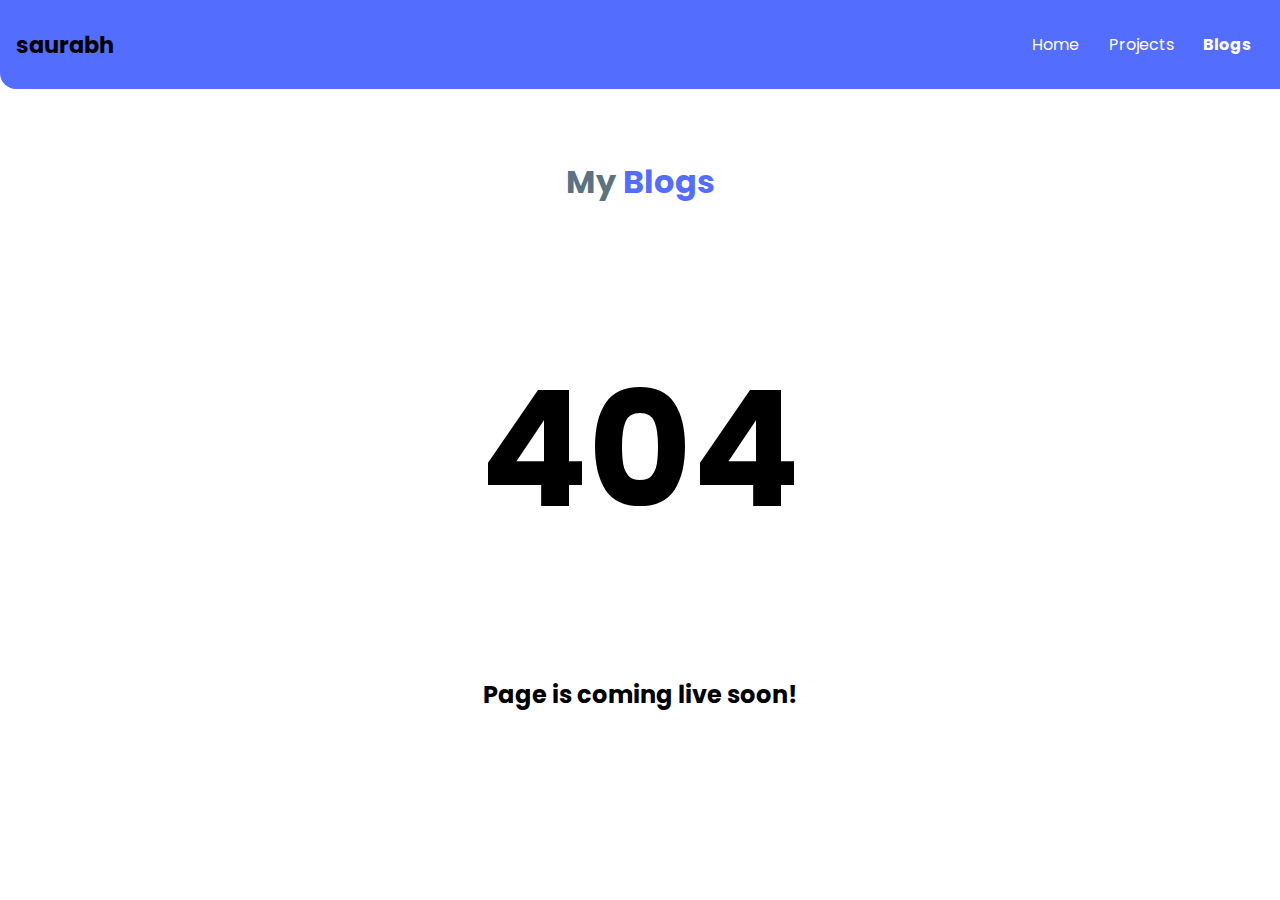
==== blogs.html @ 6eeccf74 "portfolio done well" ====
<!DOCTYPE html>
<html lang="en">
  <head>
    <meta charset="UTF-8" />
    <meta http-equiv="X-UA-Compatible" content="IE=edge" />
    <meta name="viewport" content="width=device-width, initial-scale=1.0" />
    <title>blogs</title>
    <link rel="stylesheet" href="/style.css" />
  </head>
  <body>
    <nav class="navigation container">
      <div class="nav-brand">saurabh</div>
      <ul class="list-non-bullets nav-pills">
        <li class="list-inline">
          <a href="#">Home</a>
        </li>
        <li class="list-inline">
          <a href="#">Projects</a>
        </li>
        <li class="list-inline">
          <a class="link-active" href="#">Blogs</a>
        </li>
      </ul>
    </nav>

    <header class="hero">
      <h1 class="hero-heading">My <span class="webdev">Blogs</span></h1>

      <h1 style="font-size: 10rem; text-align: center">404</h1>
      <h2 style="text-align: center">Page is coming live soon!</h2>
    </header>
  </body>
</html>
---- style.css ----
@import url('https://fonts.googleapis.com/css2?family=Poppins:wght@400;700&display=swap');

:root{
    --primary-color:#536DFE;
    --dark-gray: #5B7280;
    --off-white: #F3F4F6;
}

body{
    font-family: 'Poppins', sans-serif;
    margin: 0;
    padding: 0;

}

hr{
    margin: 2rem 0rem;
}

/** container ***/


.container {
    padding-left: 1rem;
    padding-right: 1rem;
}

.container-center{
    max-width: 600px;
    margin: auto;
}

/** links **/

.link{
    box-sizing: border-box;
    text-decoration: none;
    padding: 0.5rem 1rem;
    /* margin-top: 1rem;
    margin-bottom: 1rem; */
}

.link-primary{
   
    background-color: var(--primary-color);
    padding: 0.8rem 1.6rem;
    border-radius: 1rem;
    text-decoration: none;
    color: white;
}

.link-secondary{
    text-decoration: none;
    color: var(--primary-color);
    padding: 0.8rem 1.6rem;
    border-radius: 1rem;
    border: 1px solid var(--primary-color);
}

/** list **/
.list-non-bullets{
    list-style: none;
    
}

.list-inline{
    
    display: inline;
    padding: 0rem 0.8rem;
}

/** nav **/

.navigation{
    display: flex;
    justify-content: space-between;
    align-items: center;
    background-color:var(--primary-color);
    padding: 1rem;
    border-bottom-left-radius: 1rem ;
}

.navigation .nav-brand{
    font-size:1.4rem;
    font-weight:bold;
}
.navigation .nav-pills{
    text-align: right;
}
.navigation a {
    color: white;
    text-decoration: none;
}

.navigation .link-active{
    font-weight: bold;
}

/** header **/

.hero{
    padding: 2rem;

}

.hero .hero-img{
    max-width: 350px;
    display: block;
    margin: auto;
}

.hero .hero-heading{
    text-align: center;
    padding:1rem;
    color: var(--dark-gray);
}

.hero .hero-heading .webdev{
    color: var(--primary-color);
}

/** sections **/


.section{
    padding: 2rem;
    
}

.section h1 {
    text-align: center;
}

.ow{
    background-color: var(--off-white);
}

/** footer **/

footer{
    background-color: var(--primary-color);
    padding: 2rem 0rem;
    text-align: center;
    color: white;
    border-top-right-radius: 1rem;
}

.footer ul{
    padding-inline-start:0px ;
}

.footer .footer-header{
    font-weight: bold;
    font-size: large;
}

.list-inline .link{
    text-decoration: none;
    color: white;
}
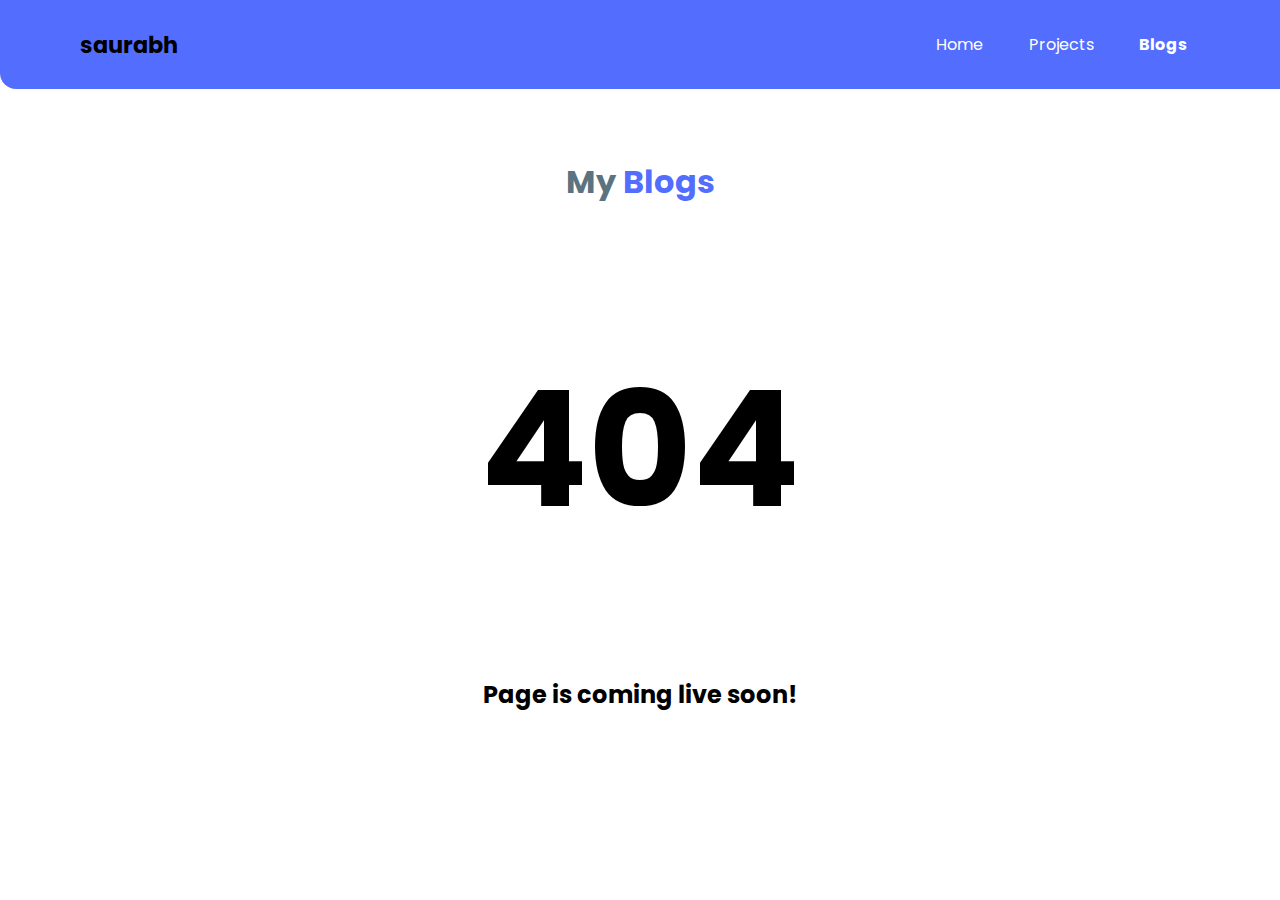
==== commit 4b1df8cd: "responsiveness for home page" ====
--- a/blogs.html
+++ b/blogs.html
@@ -12,10 +12,10 @@
       <div class="nav-brand">saurabh</div>
       <ul class="list-non-bullets nav-pills">
         <li class="list-inline">
-          <a href="#">Home</a>
+          <a href="/index.html">Home</a>
         </li>
         <li class="list-inline">
-          <a href="#">Projects</a>
+          <a href="/projects.html">Projects</a>
         </li>
         <li class="list-inline">
           <a class="link-active" href="#">Blogs</a>
--- a/style.css
+++ b/style.css
@@ -60,6 +60,7 @@
 /** list **/
 .list-non-bullets{
     list-style: none;
+    ;
     
 }
 
@@ -83,11 +84,14 @@
 .navigation .nav-brand{
     font-size:1.4rem;
     font-weight:bold;
+    margin-left: 4rem;
 }
 .navigation .nav-pills{
     text-align: right;
+    margin-right: 4rem;
 }
 .navigation a {
+    padding-left: 1rem;
     color: white;
     text-decoration: none;
 }
@@ -157,4 +161,36 @@
 .list-inline .link{
     text-decoration: none;
     color: white;
+}
+
+
+@media only screen and (max-width: 600px) {
+
+    .navigation{
+        display: flex;
+        justify-content: space-between;
+        align-items: center;
+        background-color:var(--primary-color);
+        padding: 1rem;
+        border-bottom-left-radius: 1rem ;
+    }
+    
+    .navigation .nav-brand{
+        font-size:1.4rem;
+        font-weight:bold;
+    }
+    .navigation .nav-pills{
+        text-align: right;
+        padding: 0;
+    }
+    .navigation a {
+        color: white;
+        text-decoration: none;
+    }
+    
+    .navigation .link-active{
+        font-weight: bold;
+    }
+
+    
 }